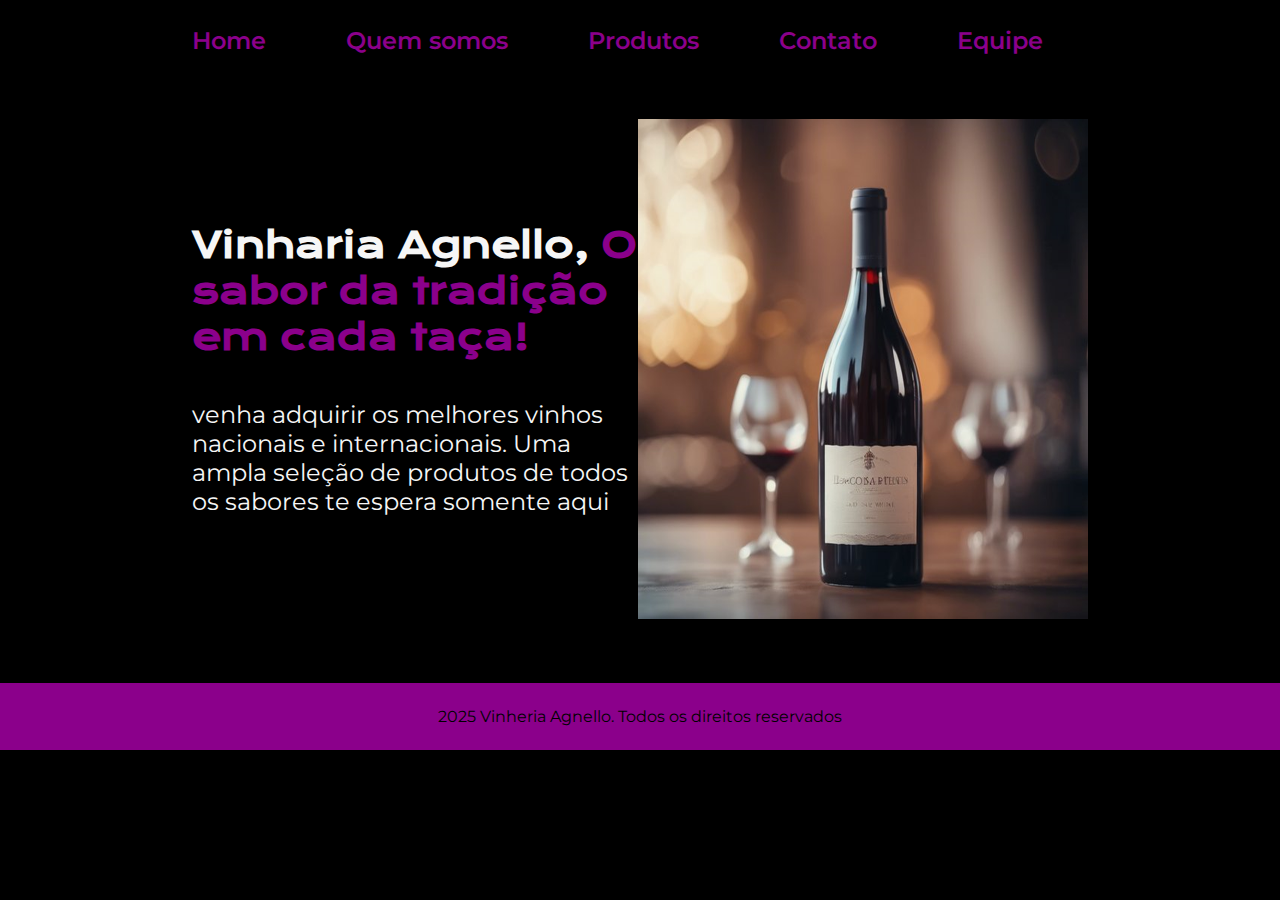
==== index.html @ 7db084b5 "home site" ====
<!DOCTYPE html>
<html lang="pt-br">

<head>
    <meta charset="UTF-8">
    <meta http-equiv="X-UA-Compatible" content="IE=edge">
    <meta name="viewport" content="width=device-width, initial-scale=1.0">
    <title>Portifolio</title>
    <link rel="stylesheet" href="src/css/style.css">
</head>

<body>
    <header class="cabecalho">
        <nav class="cabecalho__menu">
            <a class="cabecalho__menu__link" href="index2.html">Home</a>
            <a class="cabecalho__menu__link" href="src/pages/quem_somos.html">Quem somos</a>
            <a class="cabecalho__menu__link" href="src/pages/produtos.html">Produtos</a>
            <a class="cabecalho__menu__link" href="src/pages/contato.html">Contato</a>
            <a class="cabecalho__menu__link" href="src/pages/equipe.html">Equipe</a>
        </nav>
    </header>
    <main class="apresentacao">
        <section class="apresentacao__conteudo">
            <h1 class="apresentacao__conteudo__titulo">Vinharia Agnello, <strong
                    class="titulo-destaque">O sabor da tradição em cada taça!
                </strong></h1>
            <p class="apresentacao__conteudo__texto">venha adquirir os melhores vinhos nacionais e internacionais.
                 Uma ampla seleção de produtos de todos os sabores te espera somente aqui
            </p>
            <!--<div class="apresentacao__links">
                <h2 class="apresentacao__links__subtitulo">Acesse minhas redes</H2>
                <a class="apresentacao__links__link" href="https://github.com">
                    <img src="./assets/github.png" alt="logo github">
                    GitHub
                </a>
                <a class="apresentacao__links__link" href="https://linkedin.com">
                    <img src="./assets/linkedin.png" alt="logo linkedin">
                    Linkedin
                </a>
                <a class="apresentacao__links__link" href="https://twitch.tv">
                    <img src="./assets/twitch.png" alt="logo twitch">
                    twitch
                </a> -->
            </div>
        </section>
        <img src="src/assets/imgs/image.png" width="450" height="500" alt="Foto do vinho">
    </main>
    <footer class="rodape">
        <p>2025 Vinheria Agnello. Todos os direitos reservados</p>
    </footer>
</body>

</html>
---- src/css/style.css ----
@import url('https://fonts.googleapis.com/css2?family=Krona+One&family=Montserrat:wght@400;600&display=swap');

:root {
    --cor-primaria: black;
    --cor-secundaria: #f6f6f6;
    --cor-terciaria: #8B008B;
    --cor-hover: #272727;

    --fonte-principal: 'Krona One', sans-serif;
    --fonte-secundaria: 'Montserrat', sans-serif;
}

*{
    margin: 0;
    padding: 0;
}

body{
    /*height: 100vh;*/
    box-sizing: border-box;
    background-color: var(--cor-primaria);
    color: var(--cor-secundaria);
}

.cabecalho {
    padding: 2% 0 0 15%;
}

.cabecalho__menu {
    display: flex;
    gap: 80px;
}

.cabecalho__menu__link {
    font-family: var(--fonte-secundaria);
    font-size: 24px;
    font-weight: 600;
    color: var(--cor-terciaria);
    text-decoration: none;
}

.titulo-destaque{
    color: var(--cor-terciaria);
}
.apresentacao{
    padding: 5% 15%;
    display: flex;
    align-items: center;
    justify-content: space-between;
}
.apresentacao__conteudo{
    width: 615px;
    display: flex;
    flex-direction: column;
    gap: 40px;
}

.apresentacao__conteudo__titulo{
    font-size: 36px;
    font-family: var(--fonte-principal);
}

.apresentacao__conteudo__texto{
    font-size: 24px;
    font-family: var(--fonte-secundaria);
}

.apresentacao__links{
    display: flex;
    flex-direction: column;
    justify-content: space-between;
    align-items: center;
    gap: 32px;
}

.apresentacao__links__subtitulo {
    font-family: var(--fonte-principal);
    font-weight: 400;
    font-size: 24px;
}

.apresentacao__links__link{
    background-color: var(--cor-primaria);
    width: 378px;
    text-align: center;
    border-radius: 8px;
    font-size: 24px;
    font-weight: 600;
    padding: 21.5px 0;
    text-decoration: none;
    color: var(--cor-secundaria);
    font-family: var(--fonte-secundaria);
    border: 2px solid var(--cor-terciaria);
    display: flex;
    justify-content: center;
    gap: 16px;
}

.apresentacao__links__link:hover {
    background-color: var(--cor-hover);
}

.rodape {
    color: var(--cor-primaria);
    background-color: var(--cor-terciaria);
    padding: 24px;
    text-align: center;
    font-family: var(--fonte-secundaria);
    font-weight: 400;
}
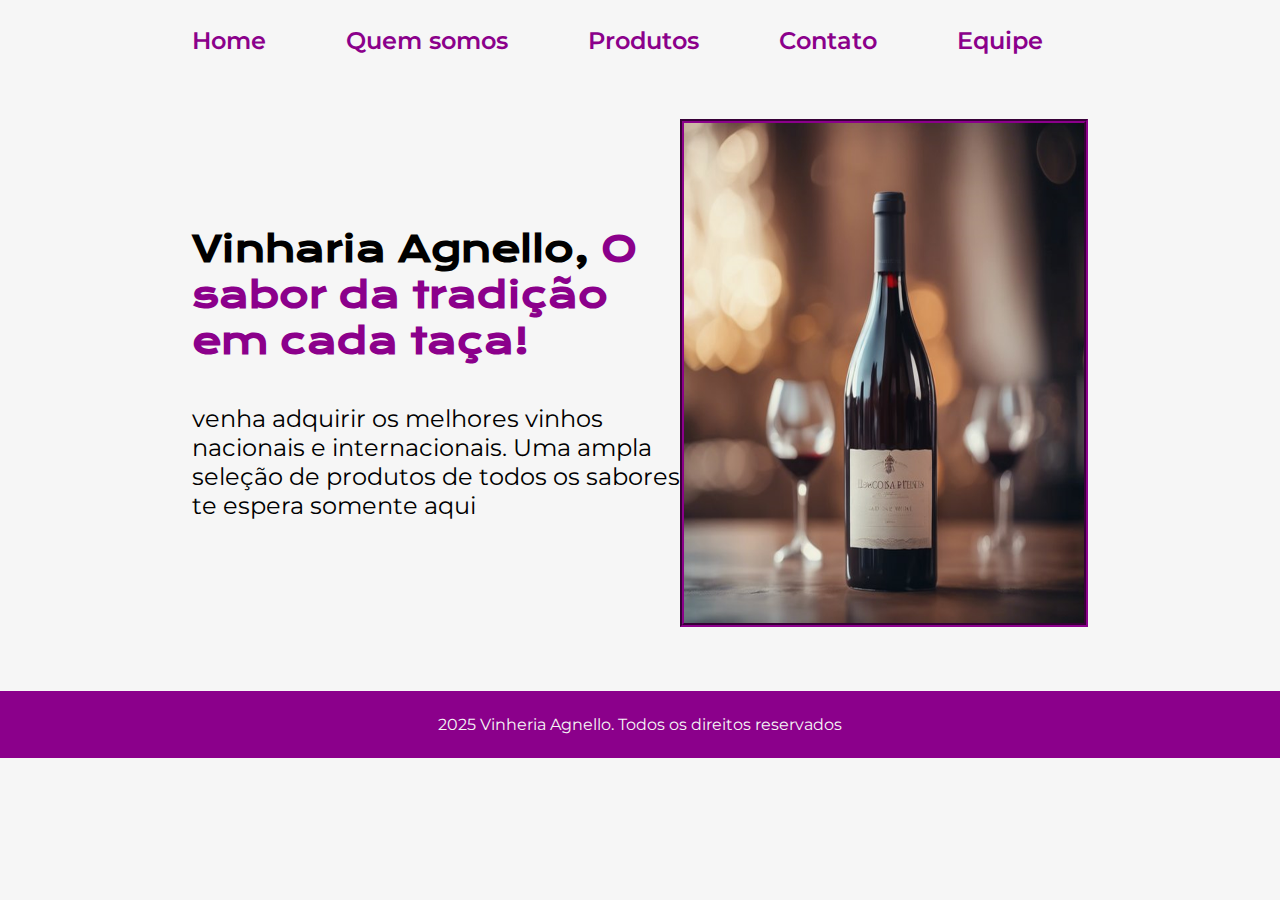
==== commit 89c40cab: "borda na imagem e troca de cor" ====
--- a/index.html
+++ b/index.html
@@ -43,7 +43,7 @@
                 </a> -->
             </div>
         </section>
-        <img src="src/assets/imgs/image.png" width="450" height="500" alt="Foto do vinho">
+        <img class="apresentacao__imagem" src="src/assets/imgs/image.png" width="400" height="500" alt="Foto do vinho">
     </main>
     <footer class="rodape">
         <p>2025 Vinheria Agnello. Todos os direitos reservados</p>
--- a/src/css/style.css
+++ b/src/css/style.css
@@ -1,8 +1,8 @@
 @import url('https://fonts.googleapis.com/css2?family=Krona+One&family=Montserrat:wght@400;600&display=swap');
 
 :root {
-    --cor-primaria: black;
-    --cor-secundaria: #f6f6f6;
+    --cor-primaria: #f6f6f6;
+    --cor-secundaria: black;
     --cor-terciaria: #8B008B;
     --cor-hover: #272727;
 
@@ -47,6 +47,7 @@
     display: flex;
     align-items: center;
     justify-content: space-between;
+    
 }
 .apresentacao__conteudo{
     width: 615px;
@@ -63,6 +64,10 @@
 .apresentacao__conteudo__texto{
     font-size: 24px;
     font-family: var(--fonte-secundaria);
+}
+
+.apresentacao__imagem {
+    border: 4px groove var(--cor-terciaria);
 }
 
 .apresentacao__links{
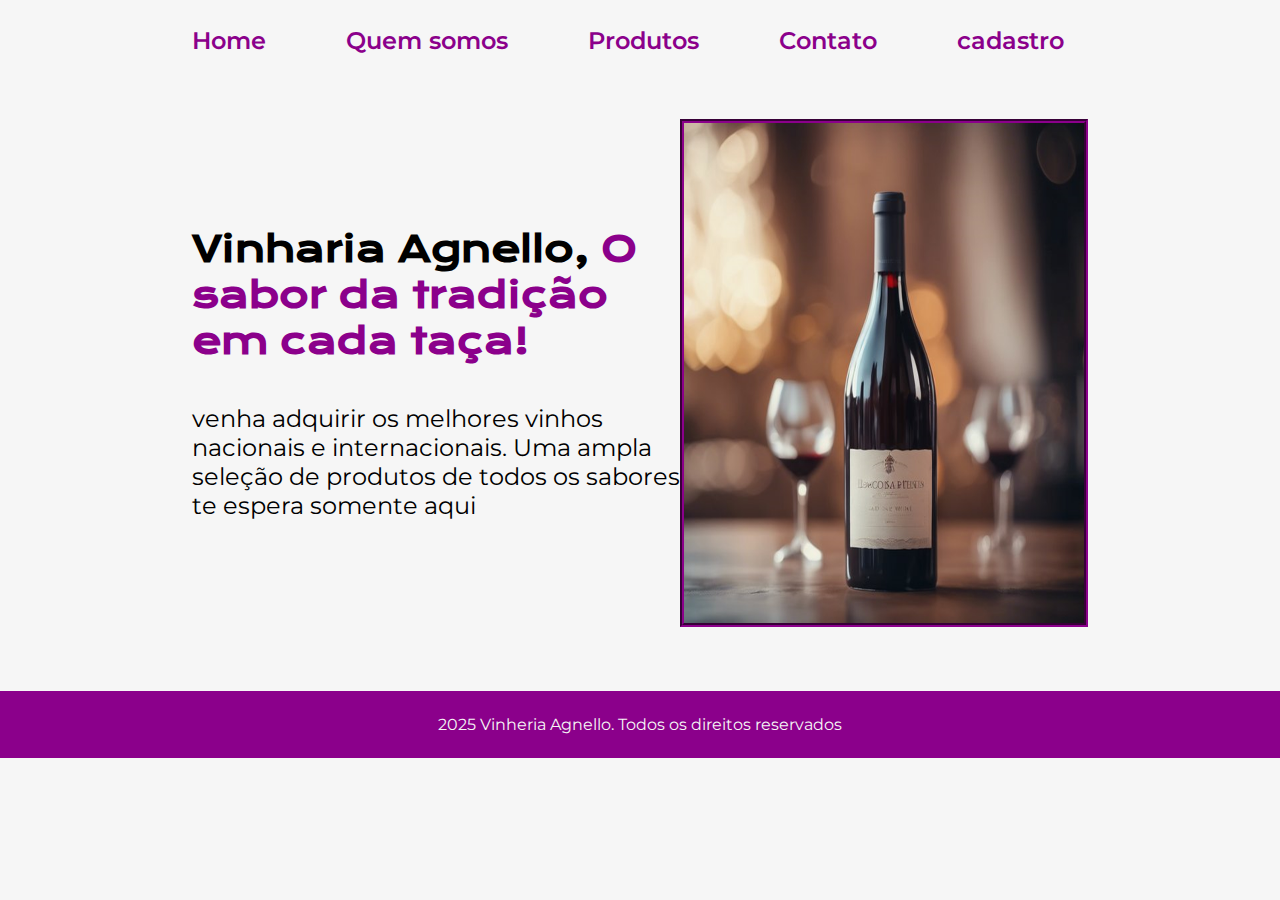
==== commit 76567b4c: "page QuemSomos" ====
--- a/index.html
+++ b/index.html
@@ -5,18 +5,18 @@
     <meta charset="UTF-8">
     <meta http-equiv="X-UA-Compatible" content="IE=edge">
     <meta name="viewport" content="width=device-width, initial-scale=1.0">
-    <title>Portifolio</title>
+    <title>Vinheria Agnello</title>
     <link rel="stylesheet" href="src/css/style.css">
 </head>
 
 <body>
     <header class="cabecalho">
         <nav class="cabecalho__menu">
-            <a class="cabecalho__menu__link" href="index2.html">Home</a>
+            <a class="cabecalho__menu__link" href="index.html">Home</a>
             <a class="cabecalho__menu__link" href="src/pages/quem_somos.html">Quem somos</a>
             <a class="cabecalho__menu__link" href="src/pages/produtos.html">Produtos</a>
             <a class="cabecalho__menu__link" href="src/pages/contato.html">Contato</a>
-            <a class="cabecalho__menu__link" href="src/pages/equipe.html">Equipe</a>
+            <a class="cabecalho__menu__link" href="src/pages/cadastro.html">cadastro</a>
         </nav>
     </header>
     <main class="apresentacao">
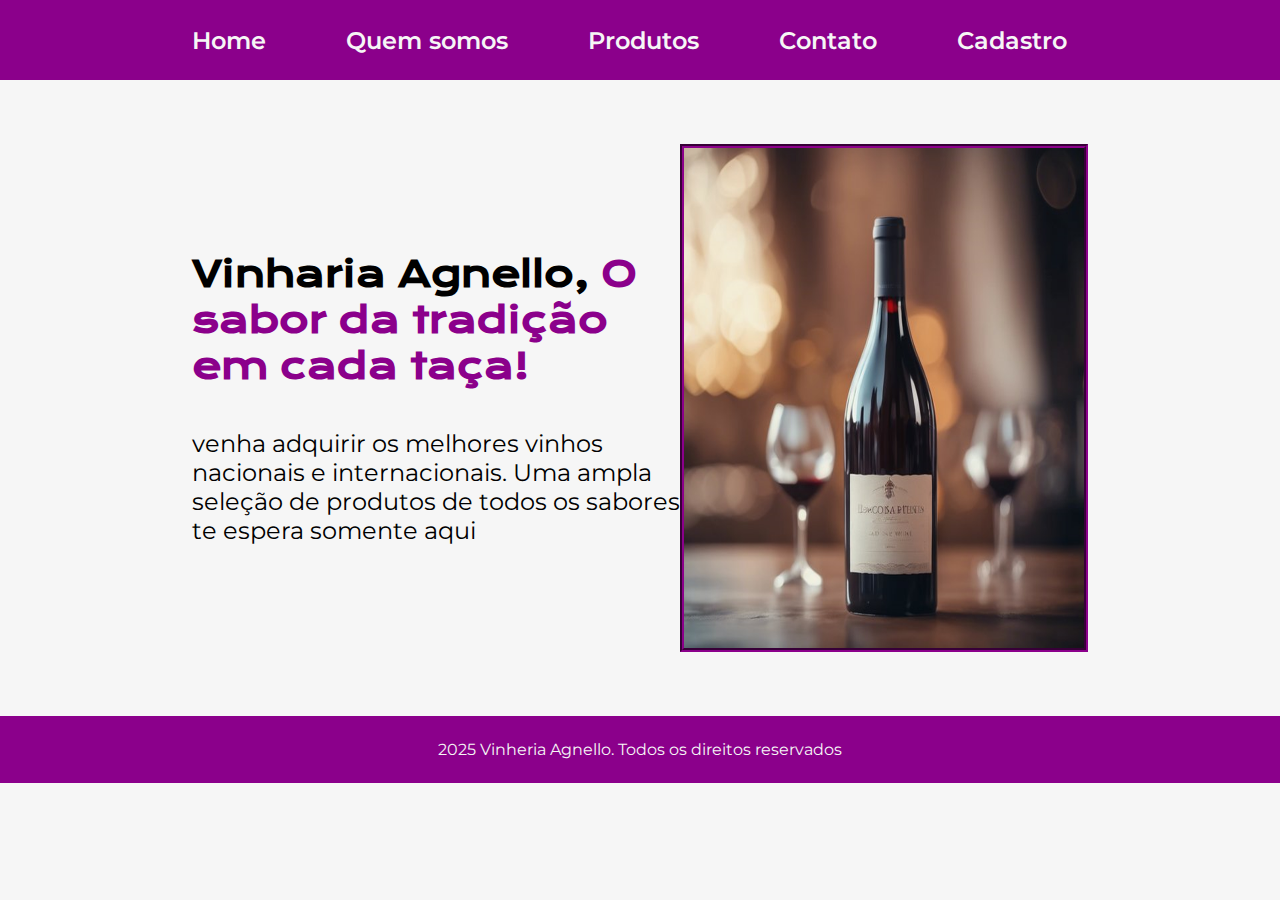
==== commit fde26b9b: "fix: corrigido Cadastro em todas as paginas e adicionado Readme" ====
--- a/index.html
+++ b/index.html
@@ -16,7 +16,7 @@
             <a class="cabecalho__menu__link" href="src/pages/quem_somos.html">Quem somos</a>
             <a class="cabecalho__menu__link" href="src/pages/produtos.html">Produtos</a>
             <a class="cabecalho__menu__link" href="src/pages/contato.html">Contato</a>
-            <a class="cabecalho__menu__link" href="src/pages/cadastro.html">cadastro</a>
+            <a class="cabecalho__menu__link" href="src/pages/cadastro.html">Cadastro</a>
         </nav>
     </header>
     <main class="apresentacao">
--- a/src/css/style.css
+++ b/src/css/style.css
@@ -16,32 +16,34 @@
 }
 
 body{
-    /*height: 100vh;*/
     box-sizing: border-box;
     background-color: var(--cor-primaria);
     color: var(--cor-secundaria);
 }
 
-.cabecalho {
-    padding: 2% 0 0 15%;
-}
 
+/* Cabeçalho */
 .cabecalho__menu {
+    padding: 2% 0 2% 15%;
     display: flex;
     gap: 80px;
+    background-color: var(--cor-terciaria);
 }
 
 .cabecalho__menu__link {
     font-family: var(--fonte-secundaria);
     font-size: 24px;
     font-weight: 600;
-    color: var(--cor-terciaria);
+    color: var(--cor-primaria);
     text-decoration: none;
+    
 }
 
 .titulo-destaque{
     color: var(--cor-terciaria);
 }
+
+/* Corpo */
 .apresentacao{
     padding: 5% 15%;
     display: flex;
@@ -61,6 +63,11 @@
     font-family: var(--fonte-principal);
 }
 
+.apresentacao__conteudo__resto__titulo {
+    font-size: 24px;
+    font-family: var(--cor-terciaria);
+}
+
 .apresentacao__conteudo__texto{
     font-size: 24px;
     font-family: var(--fonte-secundaria);
@@ -70,6 +77,7 @@
     border: 4px groove var(--cor-terciaria);
 }
 
+/*
 .apresentacao__links{
     display: flex;
     flex-direction: column;
@@ -104,7 +112,9 @@
 .apresentacao__links__link:hover {
     background-color: var(--cor-hover);
 }
+*/
 
+/* Rodape */
 .rodape {
     color: var(--cor-primaria);
     background-color: var(--cor-terciaria);
